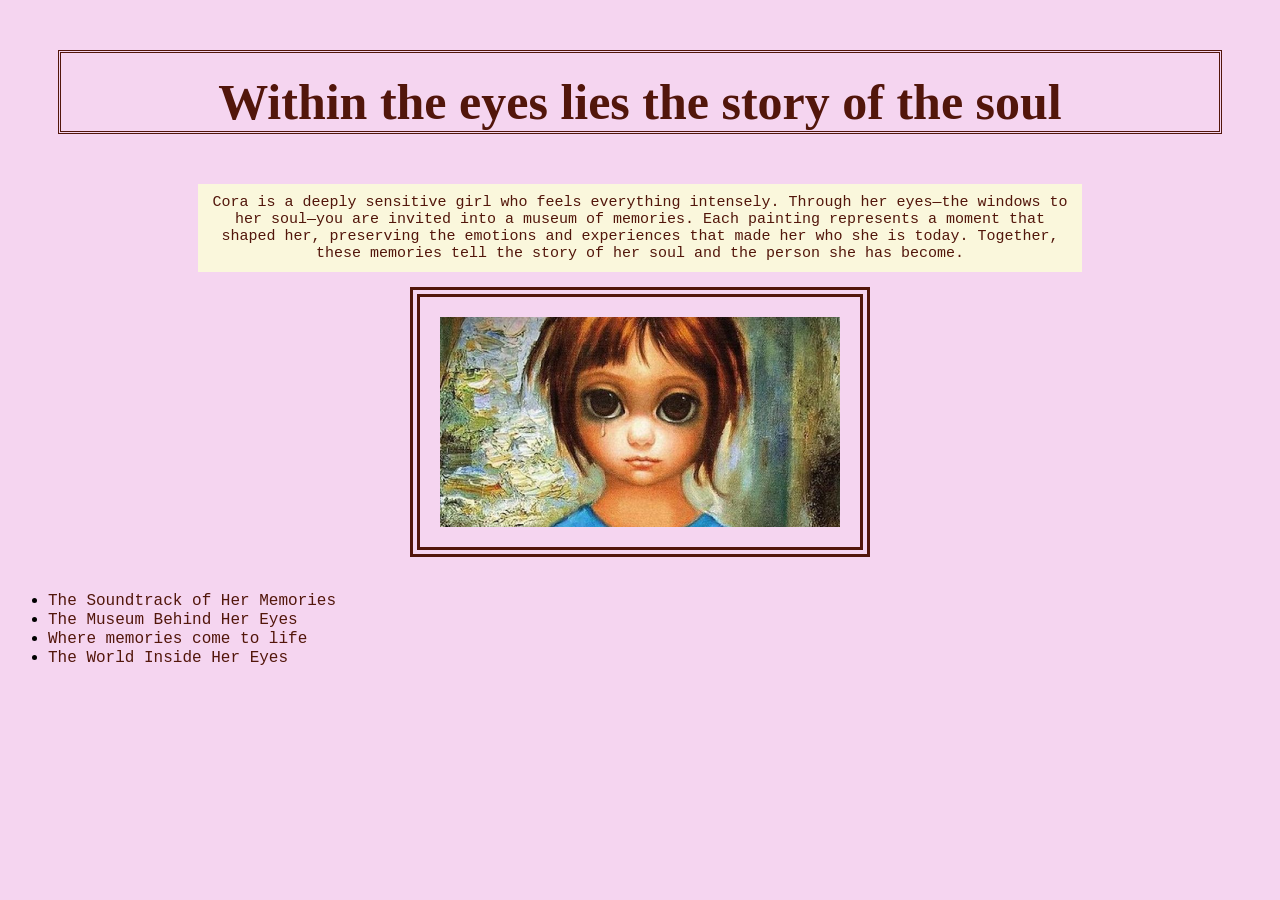
==== index.html @ ff84b439 "Add files via upload" ====
<!DOCTYPE html>
<html>
<head>
	<meta charset="utf-8">
	<meta name="viewport" content="width=device-width, initial-scale=1">
	<title>Cora's Eyes</title>
	<link rel="stylesheet" type="text/css" href="styles.css">
</head>
<body>
 <h1>Within the eyes lies the story of the soul</h1>
  <p>Cora is a deeply sensitive girl who feels everything intensely. Through her eyes—the windows to her soul—you are invited into a museum of memories. Each painting represents a moment that shaped her, preserving the emotions and experiences that made her who she is today. Together, these memories tell the story of her soul and the person she has become.
 </p>
 <img src="images/cora.jpg" width="400px" alt="little girl with big eyes">
  <br>
  <ul>
  	<li><a href="audio.html">The Soundtrack of Her Memories</a></li>
  	<li><a href="landscape.html">The Museum Behind Her Eyes</a></li>
  	<li> <a href="animation.html">Where memories come to life</a></li>
  	<li><a href="model.html">The World Inside Her Eyes</a></li>



  </ul>
</body>
---- styles.css ----
body{background-color: #F5D5F0;}
h1{color: #52160B; font-family: Lucida Handwriting;font-size: 50px; text-align: center; border-style: double; border-color: #52160B; padding-top: 20px; margin: 50px;}
p{color: #52160B; font-family: Courier; font-size:15px; text-align: center; background-color:#FAF7DC; margin-left: 15%; margin-right:15%; padding:10px; }
img{display: block; margin: auto; border-style: double; border-color: #52160B; padding:20px; border-width:10px} 
a{color: #52160B; text-decoration: none; font-family: Courier}
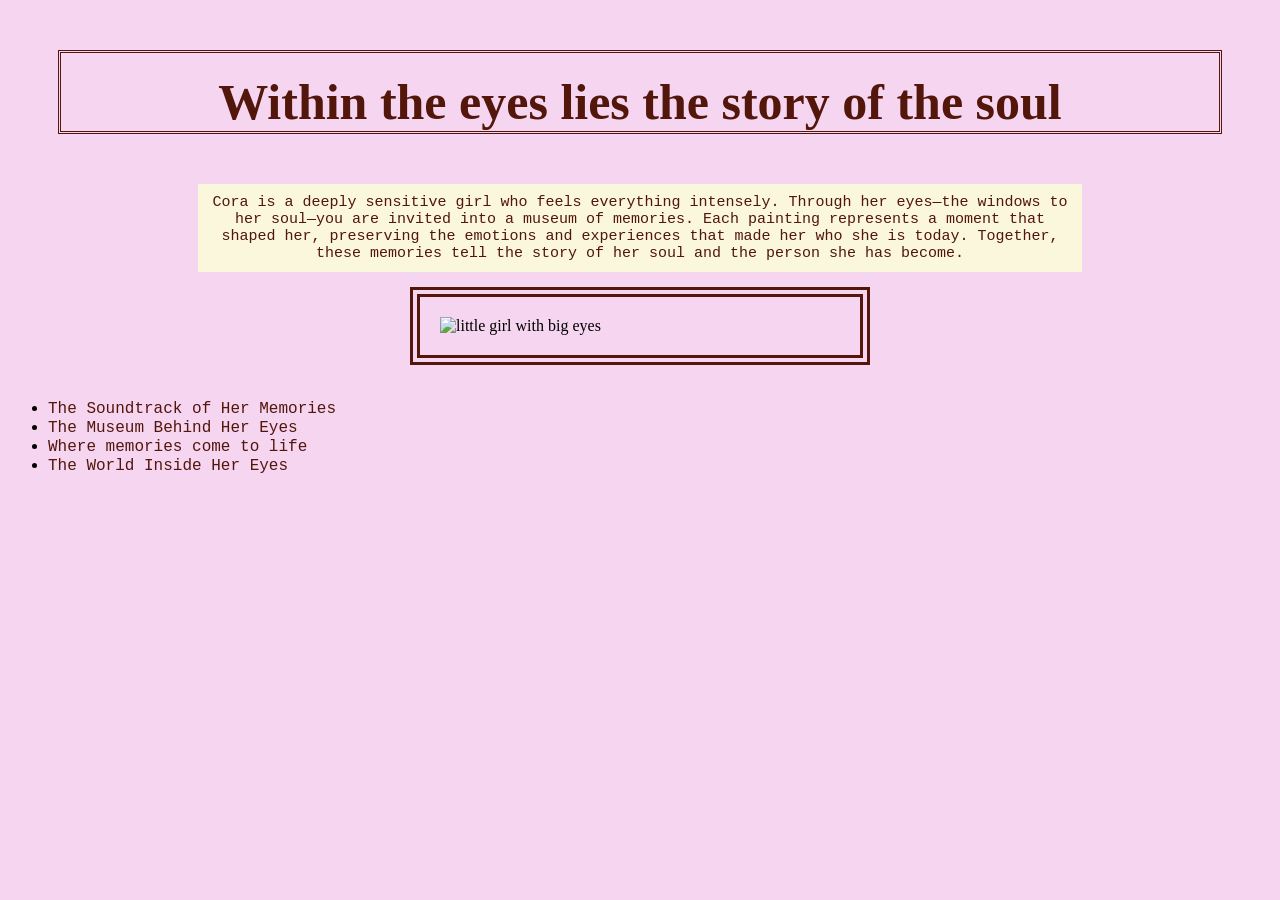
==== commit 355d24c0: "Update index.html" ====
--- a/index.html
+++ b/index.html
@@ -10,7 +10,7 @@
  <h1>Within the eyes lies the story of the soul</h1>
   <p>Cora is a deeply sensitive girl who feels everything intensely. Through her eyes—the windows to her soul—you are invited into a museum of memories. Each painting represents a moment that shaped her, preserving the emotions and experiences that made her who she is today. Together, these memories tell the story of her soul and the person she has become.
  </p>
- <img src="images/cora.jpg" width="400px" alt="little girl with big eyes">
+ <img src="images/portrait.jpg" width="400px" alt="little girl with big eyes">
   <br>
   <ul>
   	<li><a href="audio.html">The Soundtrack of Her Memories</a></li>
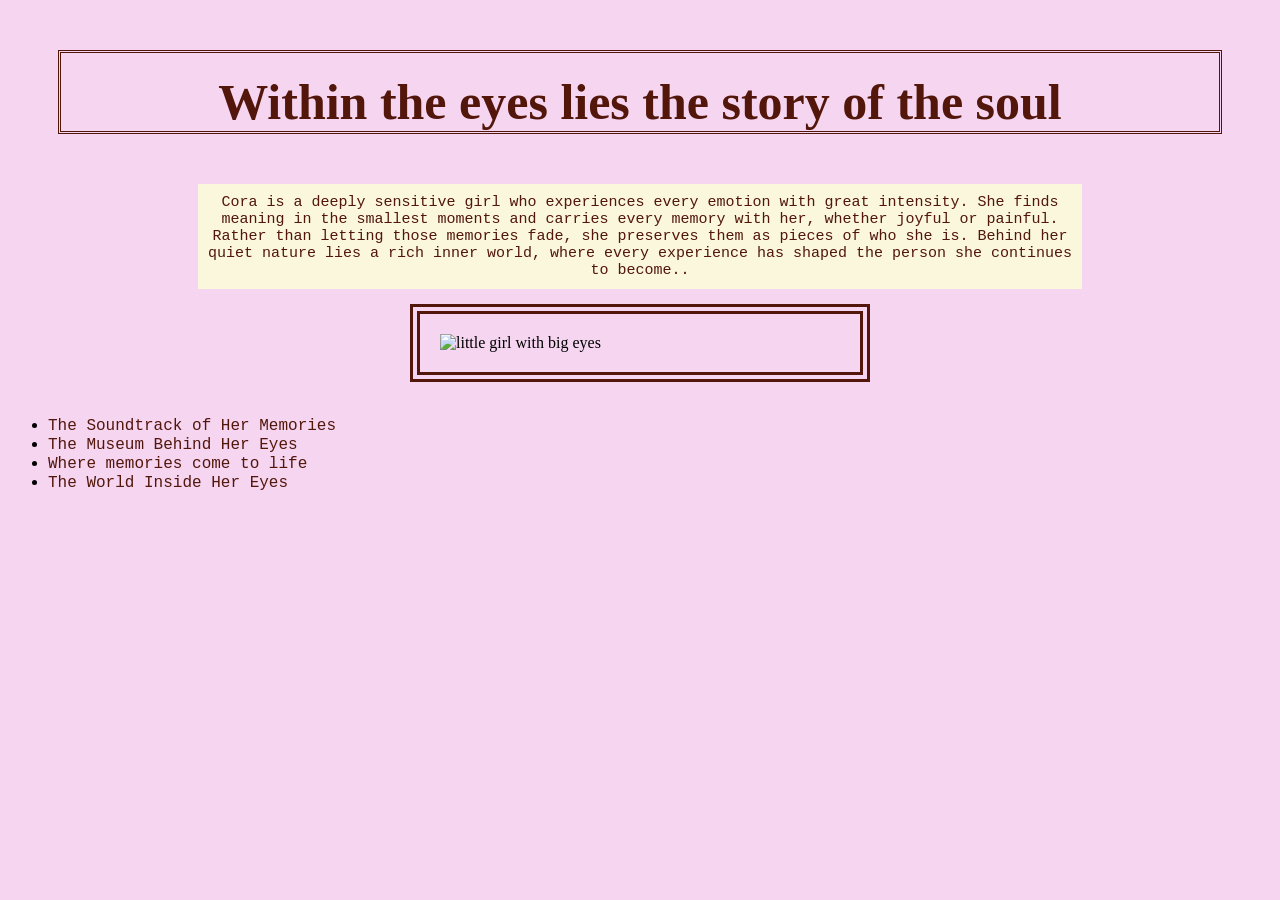
==== commit f2d41f2b: "Update index.html" ====
--- a/index.html
+++ b/index.html
@@ -8,7 +8,7 @@
 </head>
 <body>
  <h1>Within the eyes lies the story of the soul</h1>
-  <p>Cora is a deeply sensitive girl who feels everything intensely. Through her eyes—the windows to her soul—you are invited into a museum of memories. Each painting represents a moment that shaped her, preserving the emotions and experiences that made her who she is today. Together, these memories tell the story of her soul and the person she has become.
+  <p>Cora is a deeply sensitive girl who experiences every emotion with great intensity. She finds meaning in the smallest moments and carries every memory with her, whether joyful or painful. Rather than letting those memories fade, she preserves them as pieces of who she is. Behind her quiet nature lies a rich inner world, where every experience has shaped the person she continues to become..
  </p>
  <img src="images/portrait.jpg" width="400px" alt="little girl with big eyes">
   <br>
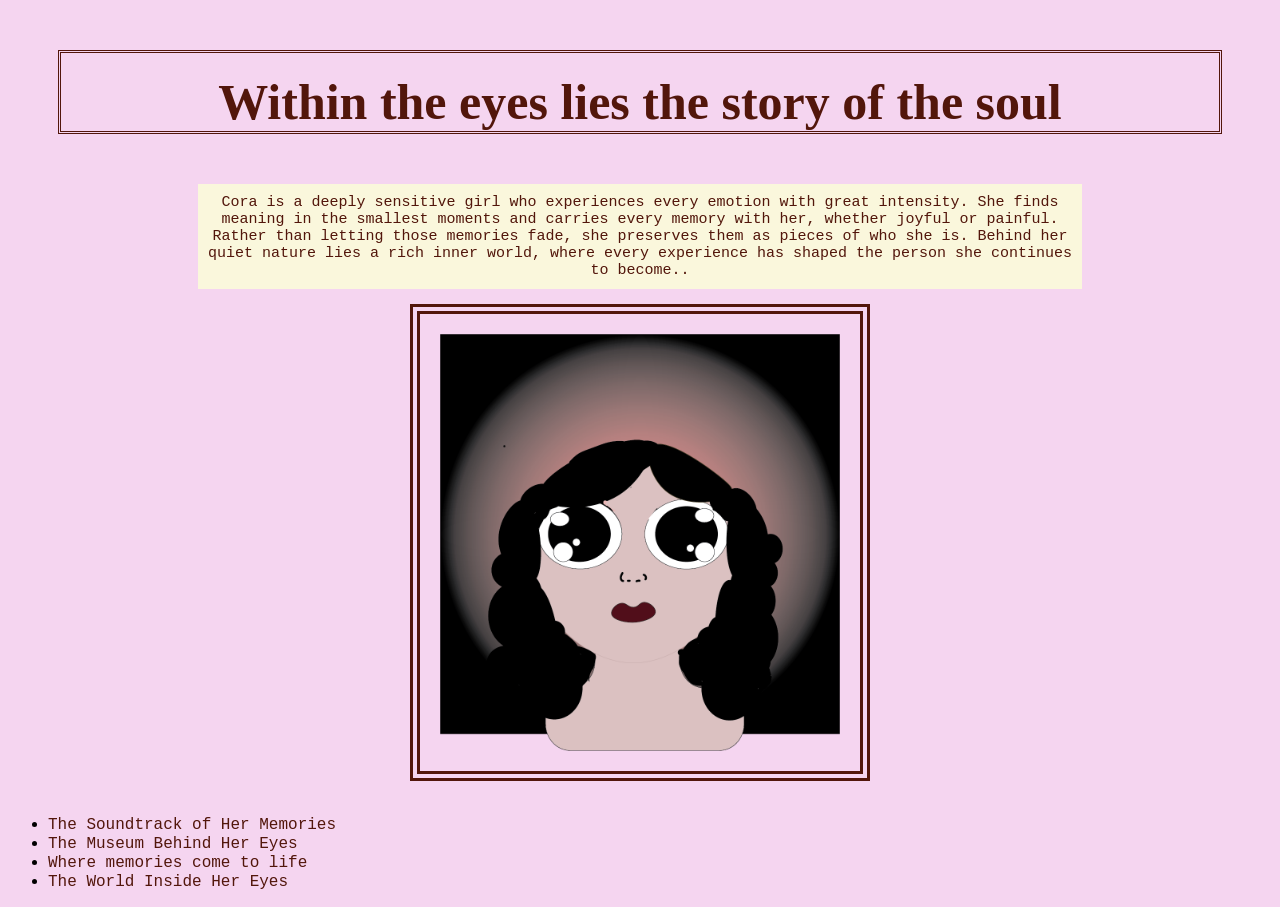
==== commit 4505a585: "Update index.html" ====
--- a/index.html
+++ b/index.html
@@ -10,7 +10,7 @@
  <h1>Within the eyes lies the story of the soul</h1>
   <p>Cora is a deeply sensitive girl who experiences every emotion with great intensity. She finds meaning in the smallest moments and carries every memory with her, whether joyful or painful. Rather than letting those memories fade, she preserves them as pieces of who she is. Behind her quiet nature lies a rich inner world, where every experience has shaped the person she continues to become..
  </p>
- <img src="images/portrait.jpg" width="400px" alt="little girl with big eyes">
+ <img src="portrait.png" width="400px" alt="little girl with big eyes">
   <br>
   <ul>
   	<li><a href="audio.html">The Soundtrack of Her Memories</a></li>
